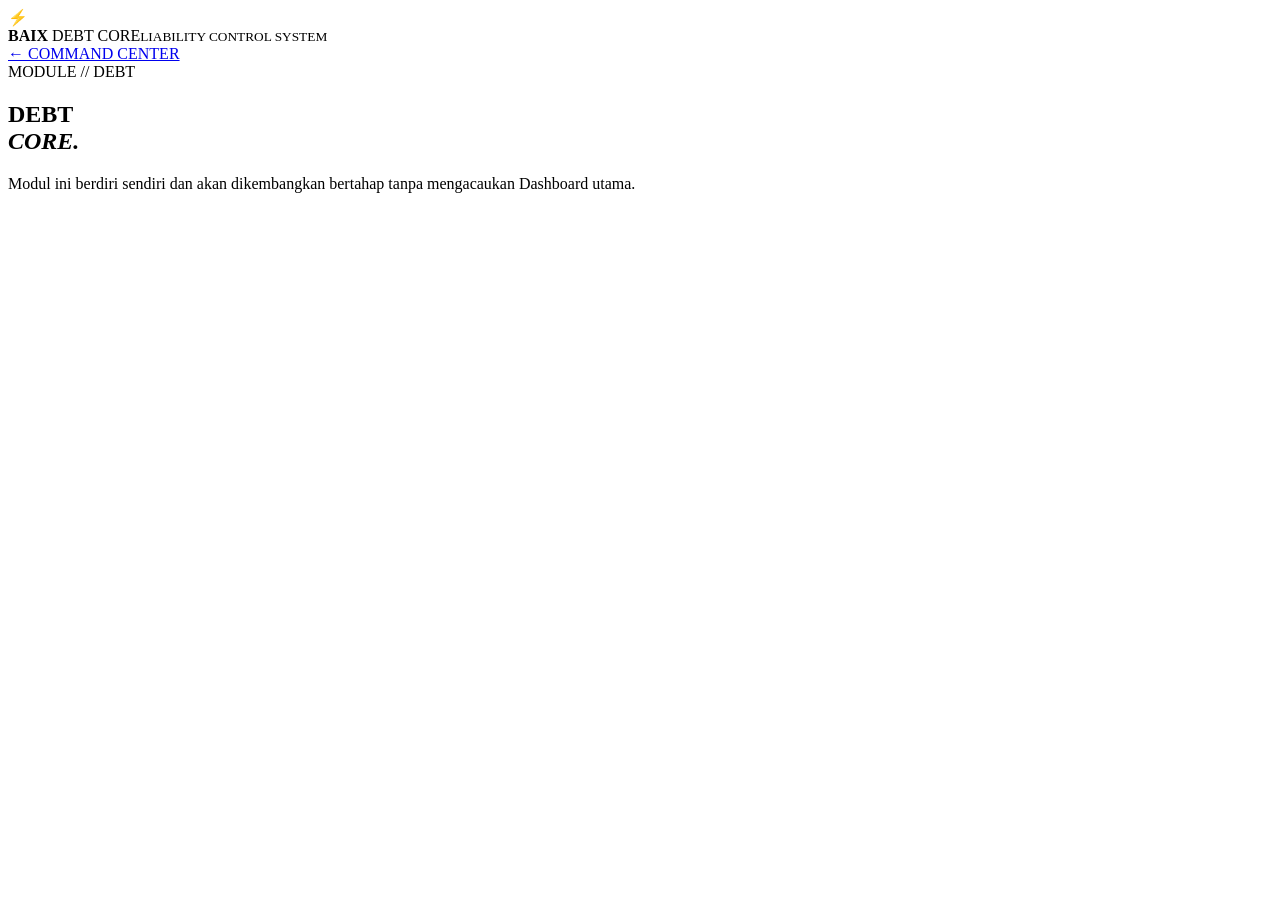
==== modules/debt/index.html @ f2eeb195 "Add files via upload" ====
<!doctype html><html lang="id"><head><meta charset="utf-8"><meta name="viewport" content="width=device-width,initial-scale=1"><title>DEBT CORE</title><link rel="stylesheet" href="../../style.css"></head><body><div class="app"><header><div class="brand"><span class="bolt">⚡</span><div><strong>BAIX</strong> DEBT CORE<small>LIABILITY CONTROL SYSTEM</small></div></div><a class="system" href="../../index.html">← COMMAND CENTER</a></header><section class="hero panel"><div class="eyebrow">MODULE // DEBT</div><h1>DEBT<br><em>CORE.</em></h1><p>Modul ini berdiri sendiri dan akan dikembangkan bertahap tanpa mengacaukan Dashboard utama.</p><div class="powerline"></div></section></div></body></html>
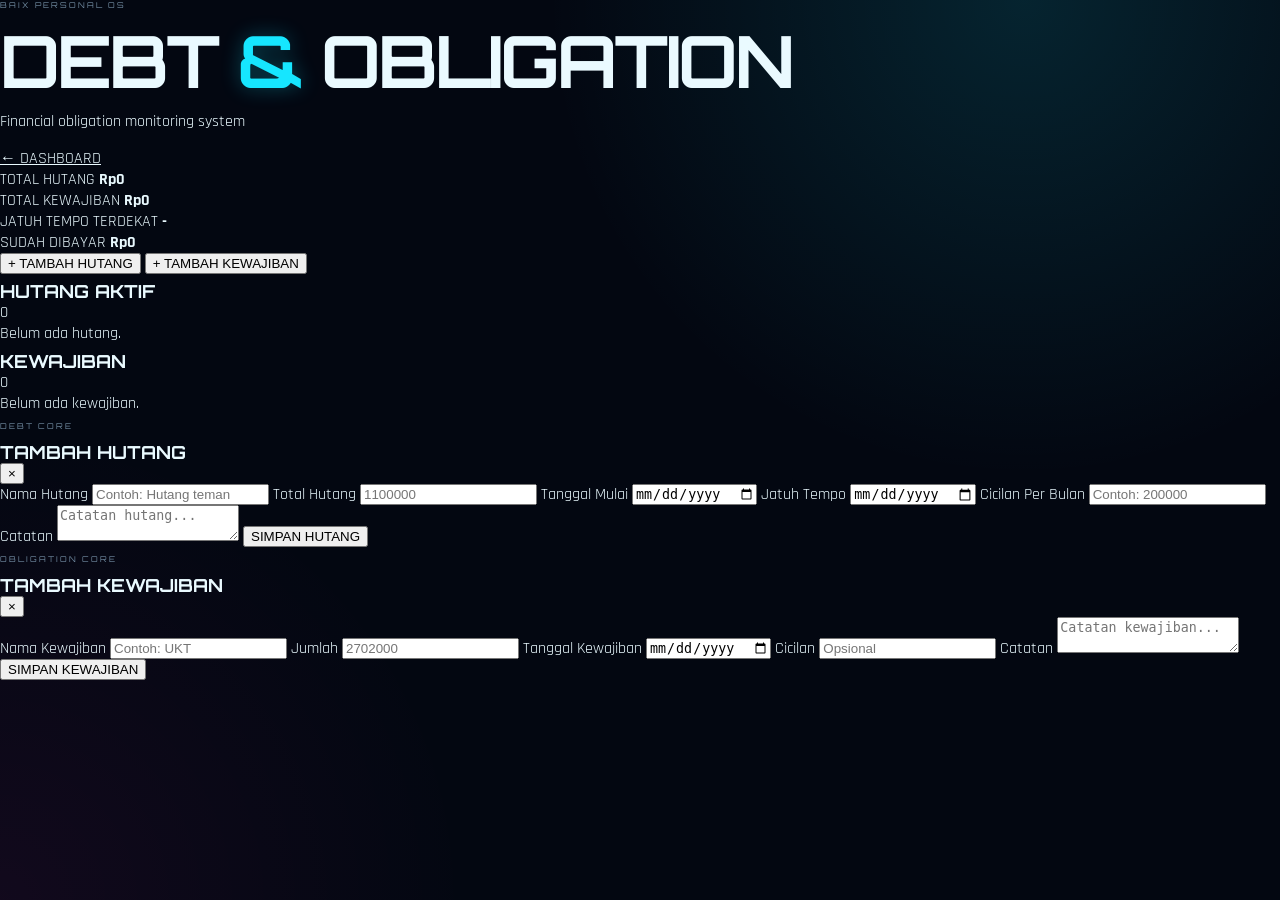
==== commit ac41f520: "Refactor debt module HTML layout and styles Updated the debt module HTML structure and styles." ====
--- a/modules/debt/index.html
+++ b/modules/debt/index.html
@@ -1 +1,511 @@
-<!doctype html><html lang="id"><head><meta charset="utf-8"><meta name="viewport" content="width=device-width,initial-scale=1"><title>DEBT CORE</title><link rel="stylesheet" href="../../style.css"></head><body><div class="app"><header><div class="brand"><span class="bolt">⚡</span><div><strong>BAIX</strong> DEBT CORE<small>LIABILITY CONTROL SYSTEM</small></div></div><a class="system" href="../../index.html">← COMMAND CENTER</a></header><section class="hero panel"><div class="eyebrow">MODULE // DEBT</div><h1>DEBT<br><em>CORE.</em></h1><p>Modul ini berdiri sendiri dan akan dikembangkan bertahap tanpa mengacaukan Dashboard utama.</p><div class="powerline"></div></section></div></body></html>+<!DOCTYPE html>
+<html lang="id">
+
+<head>
+
+    <meta charset="UTF-8">
+
+    <meta
+        name="viewport"
+        content="width=device-width, initial-scale=1.0"
+    >
+
+    <title>
+        BAIX OS — Debt & Obligation
+    </title>
+
+
+    <!-- MAIN OS STYLE -->
+
+    <link
+        rel="stylesheet"
+        href="../../style.css"
+    >
+
+
+    <!-- DEBT STYLE -->
+
+    <link
+        rel="stylesheet"
+        href="debt.css"
+    >
+
+</head>
+
+
+<body>
+
+    <main class="debt-page">
+
+
+        <!-- =====================================
+             HEADER
+        ====================================== -->
+
+        <header class="debt-header">
+
+            <div>
+
+                <div class="system-label">
+                    BAIX PERSONAL OS
+                </div>
+
+                <h1>
+                    DEBT
+                    <span>&</span>
+                    OBLIGATION
+                </h1>
+
+                <p>
+                    Financial obligation monitoring system
+                </p>
+
+            </div>
+
+
+            <a
+                href="../../index.html"
+                class="back-button"
+            >
+                ← DASHBOARD
+            </a>
+
+        </header>
+
+
+
+        <!-- =====================================
+             OVERVIEW
+        ====================================== -->
+
+        <section class="debt-overview">
+
+
+            <div class="debt-card">
+
+                <span>
+                    TOTAL HUTANG
+                </span>
+
+                <strong id="totalDebt">
+                    Rp0
+                </strong>
+
+            </div>
+
+
+            <div class="debt-card">
+
+                <span>
+                    TOTAL KEWAJIBAN
+                </span>
+
+                <strong id="totalObligation">
+                    Rp0
+                </strong>
+
+            </div>
+
+
+            <div class="debt-card danger">
+
+                <span>
+                    JATUH TEMPO TERDEKAT
+                </span>
+
+                <strong id="nearestDue">
+                    -
+                </strong>
+
+            </div>
+
+
+            <div class="debt-card">
+
+                <span>
+                    SUDAH DIBAYAR
+                </span>
+
+                <strong id="totalPaid">
+                    Rp0
+                </strong>
+
+            </div>
+
+
+        </section>
+
+
+
+        <!-- =====================================
+             ACTION
+        ====================================== -->
+
+        <section class="debt-actions">
+
+            <button
+                id="addDebt"
+                class="primary-button"
+            >
+                + TAMBAH HUTANG
+            </button>
+
+
+            <button
+                id="addObligation"
+                class="secondary-button"
+            >
+                + TAMBAH KEWAJIBAN
+            </button>
+
+        </section>
+
+
+
+        <!-- =====================================
+             ACTIVE DEBT
+        ====================================== -->
+
+        <section class="debt-section">
+
+            <div class="section-title">
+
+                <h2>
+                    HUTANG AKTIF
+                </h2>
+
+                <span id="debtCount">
+                    0
+                </span>
+
+            </div>
+
+
+            <div
+                id="debtList"
+                class="debt-list"
+            >
+
+                <div class="empty">
+                    Belum ada hutang.
+                </div>
+
+            </div>
+
+        </section>
+
+
+
+        <!-- =====================================
+             OBLIGATION
+        ====================================== -->
+
+        <section class="debt-section">
+
+            <div class="section-title">
+
+                <h2>
+                    KEWAJIBAN
+                </h2>
+
+                <span id="obligationCount">
+                    0
+                </span>
+
+            </div>
+
+
+            <div
+                id="obligationList"
+                class="debt-list"
+            >
+
+                <div class="empty">
+                    Belum ada kewajiban.
+                </div>
+
+            </div>
+
+        </section>
+
+
+
+        <!-- =====================================
+             DEBT MODAL
+        ====================================== -->
+
+        <div
+            id="debtModal"
+            class="modal hidden"
+        >
+
+            <div class="modal-box">
+
+                <div class="modal-header">
+
+                    <div>
+
+                        <span class="system-label">
+                            DEBT CORE
+                        </span>
+
+                        <h2>
+                            TAMBAH HUTANG
+                        </h2>
+
+                    </div>
+
+
+                    <button
+                        id="closeDebtModal"
+                        class="close-button"
+                    >
+                        ×
+                    </button>
+
+                </div>
+
+
+                <form id="debtForm">
+
+
+                    <label>
+
+                        Nama Hutang
+
+                        <input
+                            type="text"
+                            id="debtName"
+                            placeholder="Contoh: Hutang teman"
+                            required
+                        >
+
+                    </label>
+
+
+
+                    <label>
+
+                        Total Hutang
+
+                        <input
+                            type="number"
+                            id="debtAmount"
+                            min="1"
+                            placeholder="1100000"
+                            required
+                        >
+
+                    </label>
+
+
+
+                    <label>
+
+                        Tanggal Mulai
+
+                        <input
+                            type="date"
+                            id="debtStartDate"
+                            required
+                        >
+
+                    </label>
+
+
+
+                    <label>
+
+                        Jatuh Tempo
+
+                        <input
+                            type="date"
+                            id="debtDueDate"
+                        >
+
+                    </label>
+
+
+
+                    <label>
+
+                        Cicilan Per Bulan
+
+                        <input
+                            type="number"
+                            id="debtInstallment"
+                            min="0"
+                            placeholder="Contoh: 200000"
+                        >
+
+                    </label>
+
+
+
+                    <label>
+
+                        Catatan
+
+                        <textarea
+                            id="debtNote"
+                            placeholder="Catatan hutang..."
+                        ></textarea>
+
+                    </label>
+
+
+
+                    <button
+                        type="submit"
+                        class="submit-button"
+                    >
+                        SIMPAN HUTANG
+                    </button>
+
+
+                </form>
+
+            </div>
+
+        </div>
+
+
+
+        <!-- =====================================
+             OBLIGATION MODAL
+        ====================================== -->
+
+        <div
+            id="obligationModal"
+            class="modal hidden"
+        >
+
+            <div class="modal-box">
+
+                <div class="modal-header">
+
+                    <div>
+
+                        <span class="system-label">
+                            OBLIGATION CORE
+                        </span>
+
+                        <h2>
+                            TAMBAH KEWAJIBAN
+                        </h2>
+
+                    </div>
+
+
+                    <button
+                        id="closeObligationModal"
+                        class="close-button"
+                    >
+                        ×
+                    </button>
+
+                </div>
+
+
+                <form id="obligationForm">
+
+
+                    <label>
+
+                        Nama Kewajiban
+
+                        <input
+                            type="text"
+                            id="obligationName"
+                            placeholder="Contoh: UKT"
+                            required
+                        >
+
+                    </label>
+
+
+
+                    <label>
+
+                        Jumlah
+
+                        <input
+                            type="number"
+                            id="obligationAmount"
+                            min="1"
+                            placeholder="2702000"
+                            required
+                        >
+
+                    </label>
+
+
+
+                    <label>
+
+                        Tanggal Kewajiban
+
+                        <input
+                            type="date"
+                            id="obligationDate"
+                            required
+                        >
+
+                    </label>
+
+
+
+                    <label>
+
+                        Cicilan
+
+                        <input
+                            type="number"
+                            id="obligationInstallment"
+                            min="0"
+                            placeholder="Opsional"
+                        >
+
+                    </label>
+
+
+
+                    <label>
+
+                        Catatan
+
+                        <textarea
+                            id="obligationNote"
+                            placeholder="Catatan kewajiban..."
+                        ></textarea>
+
+                    </label>
+
+
+
+                    <button
+                        type="submit"
+                        class="submit-button"
+                    >
+                        SIMPAN KEWAJIBAN
+                    </button>
+
+
+                </form>
+
+            </div>
+
+        </div>
+
+
+
+    </main>
+
+
+    <script
+        src="debt.js"
+    ></script>
+
+</body>
+
+</html>
--- a/style.css
+++ b/style.css
@@ -0,0 +1,1398 @@
+@import url('https://fonts.googleapis.com/css2?family=Orbitron:wght@500;600;700;800&family=Rajdhani:wght@500;600;700&display=swap');
+
+
+:root {
+
+    --bg: #030711;
+
+    --panel: #071321;
+
+    --panel2: #091a29;
+
+    --line: #16334a;
+
+    --cyan: #16e6ff;
+
+    --green: #20ffb2;
+
+    --yellow: #ffd34d;
+
+    --pink: #ff2bd6;
+
+    --text: #eafaff;
+
+    --muted: #718ba1;
+
+}
+
+
+* {
+
+    box-sizing: border-box;
+
+}
+
+
+html {
+
+    scroll-behavior: smooth;
+
+}
+
+
+body {
+
+    margin: 0;
+
+    min-height: 100vh;
+
+    background:
+        radial-gradient(
+            circle at 80% 0%,
+            rgba(22,230,255,.13),
+            transparent 35%
+        ),
+        radial-gradient(
+            circle at 0% 100%,
+            rgba(255,43,214,.06),
+            transparent 30%
+        ),
+        var(--bg);
+
+    color: var(--text);
+
+    font-family: 'Rajdhani', sans-serif;
+
+}
+
+
+a {
+
+    color: inherit;
+
+}
+
+
+.grid-background {
+
+    position: fixed;
+
+    inset: 0;
+
+    pointer-events: none;
+
+    opacity: .08;
+
+    background-image:
+
+        linear-gradient(
+            rgba(22,230,255,.25) 1px,
+            transparent 1px
+        ),
+
+        linear-gradient(
+            90deg,
+            rgba(22,230,255,.25) 1px,
+            transparent 1px
+        );
+
+    background-size: 35px 35px;
+
+}
+
+
+.scanlines {
+
+    position: fixed;
+
+    inset: 0;
+
+    pointer-events: none;
+
+    z-index: 100;
+
+    opacity: .025;
+
+    background:
+        repeating-linear-gradient(
+            0deg,
+            transparent 0px,
+            transparent 4px,
+            #fff 5px
+        );
+
+}
+
+
+.app {
+
+    position: relative;
+
+    width: min(
+        900px,
+        calc(100% - 24px)
+    );
+
+    margin: auto;
+
+    padding:
+
+        18px
+        0
+        50px;
+
+}
+
+
+/* ================= HEADER ================= */
+
+.topbar {
+
+    display: flex;
+
+    justify-content:
+        space-between;
+
+    align-items:
+        center;
+
+}
+
+
+.brand {
+
+    display: flex;
+
+    align-items:
+        center;
+
+    gap: 10px;
+
+}
+
+
+.brand-logo {
+
+    font-size: 28px;
+
+    color: var(--yellow);
+
+    text-shadow:
+        0 0 15px
+        rgba(255,211,77,.5);
+
+}
+
+
+.brand-name {
+
+    font-family:
+        Orbitron;
+
+    font-weight:
+        800;
+
+    font-size:
+        13px;
+
+    letter-spacing:
+        1px;
+
+}
+
+
+.brand-name span {
+
+    color:
+        var(--cyan);
+
+}
+
+
+.brand-sub {
+
+    font-size:
+        8px;
+
+    color:
+        var(--muted);
+
+    letter-spacing:
+        2px;
+
+}
+
+
+.system-status {
+
+    font-family:
+        Orbitron;
+
+    font-size:
+        8px;
+
+    color:
+        var(--green);
+
+}
+
+
+.status-dot {
+
+    display:
+        inline-block;
+
+    width:
+        7px;
+
+    height:
+        7px;
+
+    border-radius:
+        50%;
+
+    background:
+        var(--green);
+
+    box-shadow:
+        0 0 12px
+        var(--green);
+
+    margin-right:
+        5px;
+
+}
+
+
+/* ================= HERO ================= */
+
+.hero {
+
+    display:
+        grid;
+
+    grid-template-columns:
+        1fr 300px;
+
+    gap:
+        20px;
+
+    margin:
+        60px 0 20px;
+
+}
+
+
+.system-label {
+
+    font-family:
+        Orbitron;
+
+    font-size:
+        8px;
+
+    letter-spacing:
+        2px;
+
+    color:
+        var(--muted);
+
+}
+
+
+h1 {
+
+    margin:
+        18px 0;
+
+    font-family:
+        Orbitron;
+
+    font-size:
+        clamp(40px, 8vw, 72px);
+
+    line-height:
+        .9;
+
+    letter-spacing:
+        -3px;
+
+}
+
+
+h1 span {
+
+    color:
+        var(--cyan);
+
+    text-shadow:
+        0 0 20px
+        rgba(22,230,255,.3);
+
+}
+
+
+.hero-description {
+
+    max-width:
+        500px;
+
+    color:
+        var(--muted);
+
+    font-size:
+        14px;
+
+}
+
+
+.clock-panel {
+
+    display:
+        flex;
+
+    flex-direction:
+        column;
+
+    justify-content:
+        center;
+
+    border:
+        1px solid
+        var(--line);
+
+    background:
+        linear-gradient(
+            145deg,
+            #091927,
+            #040a12
+        );
+
+    padding:
+        25px;
+
+}
+
+
+.clock-label {
+
+    font-family:
+        Orbitron;
+
+    color:
+        var(--muted);
+
+    font-size:
+        8px;
+
+    letter-spacing:
+        2px;
+
+}
+
+
+#clock {
+
+    margin-top:
+        12px;
+
+    font-family:
+        Orbitron;
+
+    font-size:
+        30px;
+
+    color:
+        var(--cyan);
+
+    text-shadow:
+        0 0 18px
+        rgba(22,230,255,.5);
+
+}
+
+
+#date {
+
+    margin-top:
+        5px;
+
+    font-size:
+        12px;
+
+    color:
+        var(--muted);
+
+}
+
+
+/* ================= PANEL ================= */
+
+.panel {
+
+    position:
+        relative;
+
+    background:
+        linear-gradient(
+            145deg,
+            rgba(9,23,37,.97),
+            rgba(4,10,18,.97)
+        );
+
+    border:
+        1px solid
+        var(--line);
+
+    padding:
+        20px;
+
+    margin-bottom:
+        12px;
+
+    overflow:
+        hidden;
+
+}
+
+
+.panel::before {
+
+    content: "";
+
+    position:
+        absolute;
+
+    top: 0;
+    left: 0;
+    right: 0;
+
+    height:
+        1px;
+
+    background:
+        linear-gradient(
+            90deg,
+            var(--cyan),
+            transparent
+        );
+
+    opacity:
+        .6;
+
+}
+
+
+.panel-header {
+
+    display:
+        flex;
+
+    justify-content:
+        space-between;
+
+    align-items:
+        center;
+
+    gap:
+        10px;
+
+}
+
+
+h2 {
+
+    font-family:
+        Orbitron;
+
+    font-size:
+        18px;
+
+    margin:
+        6px 0 0;
+
+}
+
+
+.location-status {
+
+    font-size:
+        10px;
+
+    color:
+        var(--muted);
+
+}
+
+
+/* ================= PRAYER ================= */
+
+.prayer-grid {
+
+    display:
+        grid;
+
+    grid-template-columns:
+        repeat(5, 1fr);
+
+    gap:
+        7px;
+
+    margin-top:
+        18px;
+
+}
+
+
+.prayer-card {
+
+    text-align:
+        center;
+
+    padding:
+        15px 5px;
+
+    background:
+        #06111d;
+
+    border:
+        1px solid
+        #15334a;
+
+}
+
+
+.prayer-card small {
+
+    display:
+        block;
+
+    font-family:
+        Orbitron;
+
+    font-size:
+        7px;
+
+    color:
+        var(--muted);
+
+}
+
+
+.prayer-card strong {
+
+    display:
+        block;
+
+    margin-top:
+        7px;
+
+    font-family:
+        Orbitron;
+
+    font-size:
+        15px;
+
+    color:
+        var(--cyan);
+
+}
+
+
+.prayer-card.next {
+
+    border-color:
+        var(--green);
+
+    box-shadow:
+        0 0 18px
+        rgba(32,255,178,.12);
+
+}
+
+
+.prayer-next {
+
+    display:
+        flex;
+
+    justify-content:
+        space-between;
+
+    margin-top:
+        12px;
+
+    padding-top:
+        12px;
+
+    border-top:
+        1px solid
+        #15334a;
+
+    font-family:
+        Orbitron;
+
+    font-size:
+        8px;
+
+    color:
+        var(--muted);
+
+}
+
+
+.prayer-next strong {
+
+    color:
+        var(--green);
+
+}
+
+
+/* ================= CYCLE ================= */
+
+.current-cycle {
+
+    display:
+        grid;
+
+    grid-template-columns:
+        1fr 40px 1fr;
+
+    align-items:
+        center;
+
+    text-align:
+        center;
+
+    margin:
+        20px 0;
+
+}
+
+
+.current-cycle small {
+
+    display:
+        block;
+
+    font-family:
+        Orbitron;
+
+    color:
+        var(--muted);
+
+    font-size:
+        7px;
+
+}
+
+
+.current-cycle strong {
+
+    display:
+        block;
+
+    margin-top:
+        7px;
+
+    font-family:
+        Orbitron;
+
+    color:
+        var(--green);
+
+}
+
+
+.arrow {
+
+    color:
+        var(--yellow);
+
+    font-size:
+        22px;
+
+}
+
+
+.cycle-buttons {
+
+    display:
+        grid;
+
+    grid-template-columns:
+        repeat(3, 1fr);
+
+    gap:
+        7px;
+
+}
+
+
+.cycle-buttons button {
+
+    border:
+        1px solid
+        #1a3a50;
+
+    background:
+        #071522;
+
+    color:
+        #8ba5b8;
+
+    padding:
+        12px 5px;
+
+    cursor:
+        pointer;
+
+    font-family:
+        Orbitron;
+
+    font-size:
+        8px;
+
+    transition:
+        .2s;
+
+}
+
+
+.cycle-buttons button:hover,
+.cycle-buttons button.active {
+
+    color:
+        var(--green);
+
+    border-color:
+        var(--green);
+
+    box-shadow:
+        0 0 15px
+        rgba(32,255,178,.1);
+
+}
+
+
+.active-badge {
+
+    border:
+        1px solid
+        var(--green);
+
+    padding:
+        6px 9px;
+
+    color:
+        var(--green);
+
+    font-family:
+        Orbitron;
+
+    font-size:
+        7px;
+
+}
+
+
+.cycle-info {
+
+    margin-top:
+        12px;
+
+    color:
+        var(--muted);
+
+    font-size:
+        10px;
+
+}
+
+
+/* ================= TASK ================= */
+
+.tasks-section {
+
+    margin:
+        28px 0;
+
+}
+
+
+.section-header {
+
+    display:
+        flex;
+
+    justify-content:
+        space-between;
+
+    align-items:
+        center;
+
+}
+
+
+.task-counter {
+
+    font-family:
+        Orbitron;
+
+    font-size:
+        12px;
+
+    color:
+        var(--green);
+
+}
+
+
+.task-progress {
+
+    height:
+        6px;
+
+    background:
+        #06101a;
+
+    border:
+        1px solid
+        #153048;
+
+    margin:
+        15px 0 5px;
+
+}
+
+
+#taskProgress {
+
+    display:
+        block;
+
+    height:
+        100%;
+
+    width:
+        0%;
+
+    background:
+        linear-gradient(
+            90deg,
+            var(--cyan),
+            var(--green)
+        );
+
+    box-shadow:
+        0 0 12px
+        var(--cyan);
+
+    transition:
+        .3s;
+
+}
+
+
+.task {
+
+    display:
+        grid;
+
+    grid-template-columns:
+        30px 1fr auto;
+
+    align-items:
+        center;
+
+    gap:
+        10px;
+
+    padding:
+        13px 5px;
+
+    border-bottom:
+        1px solid
+        #122538;
+
+}
+
+
+.task-check {
+
+    width:
+        20px;
+
+    height:
+        20px;
+
+    border:
+        1px solid
+        #315067;
+
+    background:
+        #06101a;
+
+    color:
+        var(--green);
+
+    cursor:
+        pointer;
+
+}
+
+
+.task-title {
+
+    display:
+        block;
+
+    font-size:
+        14px;
+
+    font-weight:
+        700;
+
+}
+
+
+.task-meta {
+
+    display:
+        block;
+
+    color:
+        var(--muted);
+
+    font-size:
+        9px;
+
+}
+
+
+.task-time {
+
+    font-family:
+        Orbitron;
+
+    font-size:
+        9px;
+
+    color:
+        var(--cyan);
+
+}
+
+
+.task.completed {
+
+    opacity:
+        .4;
+
+}
+
+
+.task.completed .task-title {
+
+    text-decoration:
+        line-through;
+
+}
+
+
+/* ================= NEXT ================= */
+
+.next-action {
+
+    display:
+        flex;
+
+    justify-content:
+        space-between;
+
+    align-items:
+        center;
+
+    gap:
+        15px;
+
+}
+
+
+.next-action small {
+
+    font-family:
+        Orbitron;
+
+    color:
+        var(--cyan);
+
+}
+
+
+.next-action h2 {
+
+    font-size:
+        20px;
+
+}
+
+
+.next-action p {
+
+    color:
+        var(--muted);
+
+    font-size:
+        11px;
+
+}
+
+
+#completeNext {
+
+    width:
+        58px;
+
+    height:
+        58px;
+
+    border:
+        1px solid
+        var(--green);
+
+    background:
+        #06151a;
+
+    color:
+        var(--green);
+
+    font-size:
+        25px;
+
+    cursor:
+        pointer;
+
+}
+
+
+/* ================= CORES ================= */
+
+.core-grid {
+
+    display:
+        grid;
+
+    grid-template-columns:
+        1fr 1fr;
+
+    gap:
+        10px;
+
+    margin-top:
+        15px;
+
+}
+
+
+.core-card {
+
+    display:
+        flex;
+
+    align-items:
+        center;
+
+    gap:
+        12px;
+
+    text-decoration:
+        none;
+
+    padding:
+        18px;
+
+    background:
+        #07111d;
+
+    border:
+        1px solid
+        var(--line);
+
+    transition:
+        .2s;
+
+}
+
+
+.core-card:hover {
+
+    transform:
+        translateY(-3px);
+
+    border-color:
+        var(--cyan);
+
+}
+
+
+.core-icon {
+
+    font-family:
+        Orbitron;
+
+    font-size:
+        26px;
+
+}
+
+
+.core-content {
+
+    flex:
+        1;
+
+}
+
+
+.core-content small {
+
+    display:
+        block;
+
+    font-family:
+        Orbitron;
+
+    font-size:
+        7px;
+
+    color:
+        var(--muted);
+
+}
+
+
+.core-content strong {
+
+    display:
+        block;
+
+    font-family:
+        Orbitron;
+
+    font-size:
+        17px;
+
+    margin:
+        4px 0;
+
+}
+
+
+.core-content span {
+
+    display:
+        block;
+
+    color:
+        var(--muted);
+
+    font-size:
+        9px;
+
+}
+
+
+.finance {
+
+    color:
+        var(--green);
+
+}
+
+
+.body {
+
+    color:
+        var(--yellow);
+
+}
+
+
+.schedule {
+
+    color:
+        var(--cyan);
+
+}
+
+
+.debt {
+
+    color:
+        var(--pink);
+
+}
+
+
+/* ================= FOOTER ================= */
+
+footer {
+
+    display:
+        flex;
+
+    justify-content:
+        space-between;
+
+    margin-top:
+        30px;
+
+    color:
+        #405a70;
+
+    font-family:
+        Orbitron;
+
+    font-size:
+        7px;
+
+    letter-spacing:
+        1px;
+
+}
+
+
+/* ================= TOAST ================= */
+
+#toast {
+
+    position:
+        fixed;
+
+    bottom:
+        20px;
+
+    left:
+        50%;
+
+    transform:
+        translate(-50%, 20px);
+
+    opacity:
+        0;
+
+    background:
+        #071724;
+
+    border:
+        1px solid
+        var(--cyan);
+
+    color:
+        var(--cyan);
+
+    padding:
+        10px 15px;
+
+    font-family:
+        Orbitron;
+
+    font-size:
+        8px;
+
+    z-index:
+        200;
+
+    transition:
+        .2s;
+
+}
+
+
+#toast.show {
+
+    opacity:
+        1;
+
+    transform:
+        translate(-50%, 0);
+
+}
+
+
+/* ================= MOBILE ================= */
+
+@media(max-width:680px) {
+
+    .app {
+
+        width:
+            calc(100% - 20px);
+
+    }
+
+
+    .hero {
+
+        grid-template-columns:
+            1fr;
+
+        margin-top:
+            35px;
+
+    }
+
+
+    .clock-panel {
+
+        min-height:
+            120px;
+
+    }
+
+
+    .prayer-grid {
+
+        overflow-x:
+            auto;
+
+        grid-template-columns:
+            repeat(5, 80px);
+
+    }
+
+
+    .core-grid {
+
+        grid-template-columns:
+            1fr;
+
+    }
+
+
+    .brand-sub {
+
+        display:
+            none;
+
+    }
+
+
+    .system-status {
+
+        font-size:
+            7px;
+
+    }
+
+
+    h1 {
+
+        font-size:
+            42px;
+
+    }
+
+}
